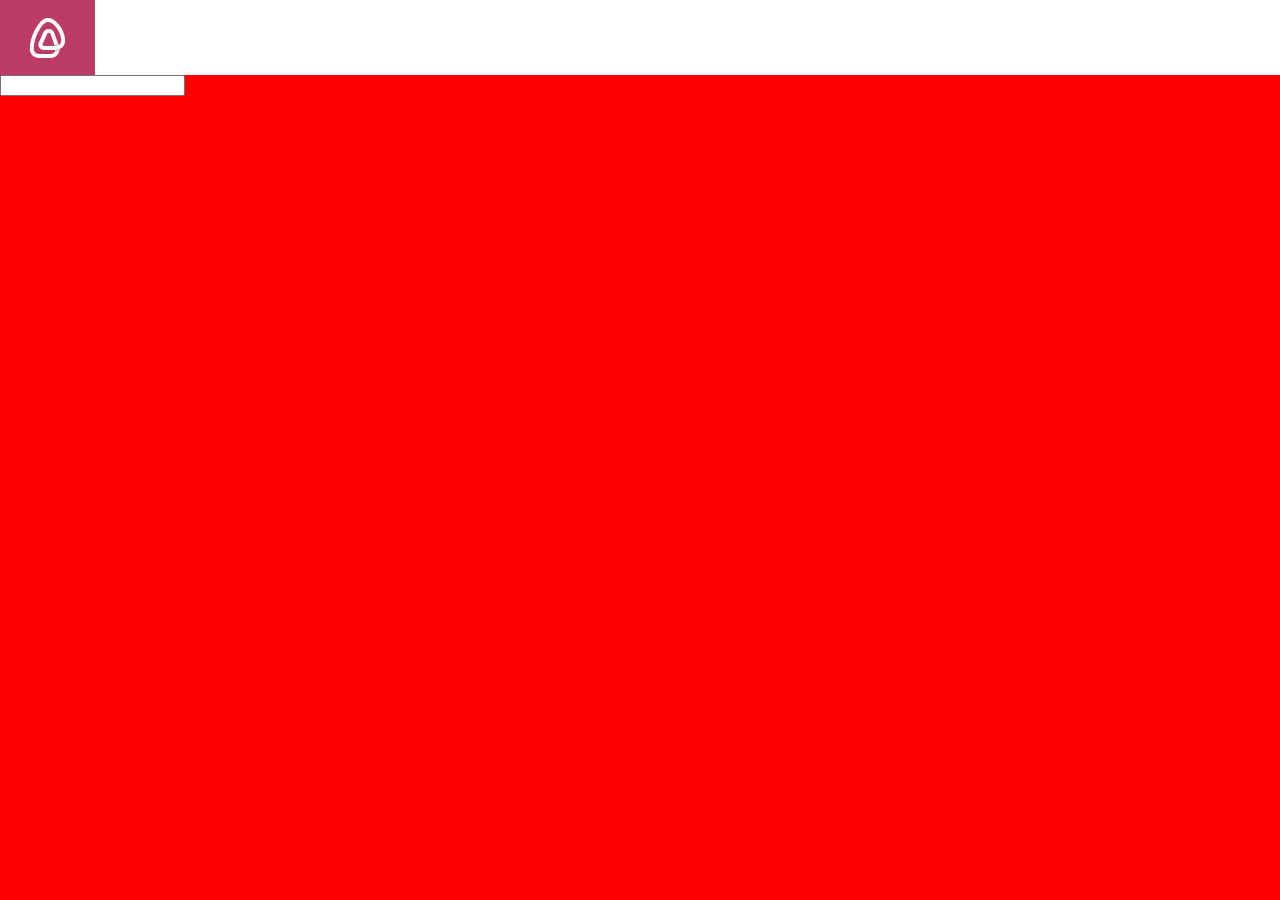
==== index.html @ 3402a0f4 "M" ====
<!DOCTYPE html>

<html class='no-js' lang='en'>
  <!--<![endif]-->
  <head>
    <meta charset='utf-8' />
    <meta content='IE=edge,chrome=1' http-equiv='X-UA-Compatible' />
    <link rel="shortcut icon" href="./img/m.bmp">
    <title>TP3</title>
    <meta content='' name='description' />
    <meta content='' name='author' />
    <meta content='width=device-width, initial-scale=1.0' name='viewport' />
    <link href='stylesheets/style.css' rel='stylesheet' />

  </head>
  <body>

    <div class="contenedorGeneral">
      <nav>
        <div class="logo">
            <?xml version="1.0" encoding="UTF-8" standalone="no"?>
            <!-- Generator: Adobe Illustrator 19.1.0, SVG Export Plug-In . SVG Version: 6.00 Build 0)  -->
            <svg
               xmlns:dc="http://purl.org/dc/elements/1.1/"
               xmlns:cc="http://creativecommons.org/ns#"
               xmlns:rdf="http://www.w3.org/1999/02/22-rdf-syntax-ns#"
               xmlns:svg="http://www.w3.org/2000/svg"
               xmlns="http://www.w3.org/2000/svg"
               xmlns:sodipodi="http://sodipodi.sourceforge.net/DTD/sodipodi-0.dtd"
               xmlns:inkscape="http://www.inkscape.org/namespaces/inkscape"
               version="1.1"
               id="Capa_1"
               x="0px"
               y="0px"
               viewBox="0 0 50.300737 57.010715"
               xml:space="preserve"
               inkscape:version="0.91 r13725"
               sodipodi:docname="iso_blanco_transparent.svg"
               inkscape:export-filename="/Users/ezgonzalez/Downloads/loco_blanco_calado.png"
               inkscape:export-xdpi="1154.59"
               inkscape:export-ydpi="1154.59"
               width="50.300735"
               height="57.010715"><metadata
                 id="metadata29"><rdf:RDF><cc:Work
                     rdf:about=""><dc:format>image/svg+xml</dc:format><dc:type
                       rdf:resource="http://purl.org/dc/dcmitype/StillImage" /><dc:title></dc:title></cc:Work></rdf:RDF></metadata><defs
                 id="defs27" /><sodipodi:namedview
                 pagecolor="#000000"
                 bordercolor="#666666"
                 borderopacity="1"
                 objecttolerance="10"
                 gridtolerance="10"
                 guidetolerance="10"
                 inkscape:pageopacity="0"
                 inkscape:pageshadow="2"
                 inkscape:window-width="1621"
                 inkscape:window-height="894"
                 id="namedview25"
                 showgrid="false"
                 showguides="false"
                 inkscape:zoom="4.24"
                 inkscape:cx="85.404015"
                 inkscape:cy="27.05"
                 inkscape:window-x="0"
                 inkscape:window-y="0"
                 inkscape:window-maximized="0"
                 inkscape:current-layer="Capa_1"
                 fit-margin-top="0"
                 fit-margin-left="0"
                 fit-margin-right="0"
                 fit-margin-bottom="0" /><style
                 type="text/css"
                 id="style3">
              .st0{fill:#BE3969;}
              .st1{fill:#BF3969;}
              .st2{fill:#9B214A;}
            </style><g
                 id="g13"
                 transform="translate(-3.6992633,-8.2892857)"><g
                   id="g15"><path
                     class="st1"
                     d="m 33,65.3 c -0.1,0 -0.1,0 -0.2,0 l -16.3,0 C 9.7,65.2 4.1,59.9 3.7,53.2 l 0,-0.2 0,-1.6 C 3.6,36 13.7,16.5 22,10.7 26.3,7.7 31.4,7.5 36.5,10.1 46.5,15.4 54,30.2 54,40 c 0,6.2 -2.9,10.6 -7.9,12.6 0,2.5 -0.8,4.9 -2.2,7.1 -2.4,3.5 -6.5,5.6 -10.9,5.6 z m -0.2,-5.6 c 2.6,0 5,-1.2 6.4,-3.2 0.6,-0.8 1,-1.8 1.1,-2.7 -0.3,0 -0.6,0 -1,0 l -15,0 c -1.5,0 -2.5,-0.3 -2.7,-0.3 -2.1,-0.6 -3.9,-1.9 -4.9,-3.8 -0.9,-1.7 -1.1,-3.7 -0.5,-5.6 0.1,-0.3 0.2,-0.6 0.3,-0.8 L 23,28.7 c 1.3,-3 4.2,-4.9 7.5,-4.9 3.3,0 6.3,1.7 7.7,4.7 l 0.1,0.3 6.6,18.2 c 3.5,-1.9 3.5,-5.5 3.5,-7 0,-8.7 -7.2,-21 -14.5,-24.8 -3.2,-1.7 -6,-1.6 -8.6,0.2 -6.3,4.4 -16,21.8 -16,36.1 l 0,1.5 c 0.3,3.7 3.5,6.7 7.2,6.7 l 16.3,0 z M 23.2,48 c 0,0 0.5,0.1 1.2,0.1 l 14.9,0 L 33,30.8 c -0.7,-1.3 -2,-1.4 -2.4,-1.3 -0.4,0 -1.8,0.1 -2.4,1.5 l -6.4,14.6 c 0,0.1 -0.1,0.2 -0.1,0.3 -0.1,0.4 -0.1,0.8 0.1,1.2 0.3,0.4 0.8,0.7 1.4,0.9 l 0,0 z"
                     id="path17"
                     style="fill:#ffffff;fill-opacity:1"
                     inkscape:connector-curvature="0" /></g></g><g
                 id="g19"
                 transform="translate(-3.6992633,-8.2892857)"><path
                   class="st2"
                   d="m 39.7,55.8 c 2.3,0 4.4,-0.4 6.2,-1 0.1,-0.7 0.2,-1.5 0.2,-2.2 -1.7,0.7 -3.6,1 -5.8,1.1 0,0.7 -0.2,1.4 -0.6,2.1 z"
                   id="path21"
                   style="fill:#c8c8c8;fill-opacity:1"
                   inkscape:connector-curvature="0" /><path
                   class="st2"
                   d="m 44.9,47 -0.7,-1.9 c -1.1,0.6 -2.6,1 -4.9,1 l -0.8,0 0.7,2 0,0 c 2.6,0 4.4,-0.4 5.7,-1.1 z"
                   id="path23"
                   style="fill:#c8c8c8;fill-opacity:1"
                   inkscape:connector-curvature="0" /></g></svg>
        </div>
        <div class="header">
          <input/>
        </div>
      </nav>
      <div class="botoneraLateral"></div>
      <div class="contenedor">
        <div class="contenedor peliculas"></div>
      </div>

    </div>



    <!--Javascript-->
    <script src="./javascript/tpTres.js" type="text/javascript"></script>   
  </body>
</html>
---- stylesheets/style.css ----
/* line 9, ../sass/style.scss */
body {
  background-color: #f8f8f8;
  margin: 0;
}
/* line 13, ../sass/style.scss */
body .contenedorGeneral {
  background-color: red;
  width: 100%;
  height: 100vh;
}
/* line 18, ../sass/style.scss */
body nav {
  width: 100%;
  height: 75px;
  background-color: white;
}
/* line 23, ../sass/style.scss */
body nav .logo {
  width: 95px;
  height: 75px;
  background-color: #bc3b69;
  display: flex;
  flex-direction: row;
  justify-content: center;
  align-items: center;
}
/* line 29, ../sass/style.scss */
body nav .logo svg {
  width: 45px;
  height: 40px;
}
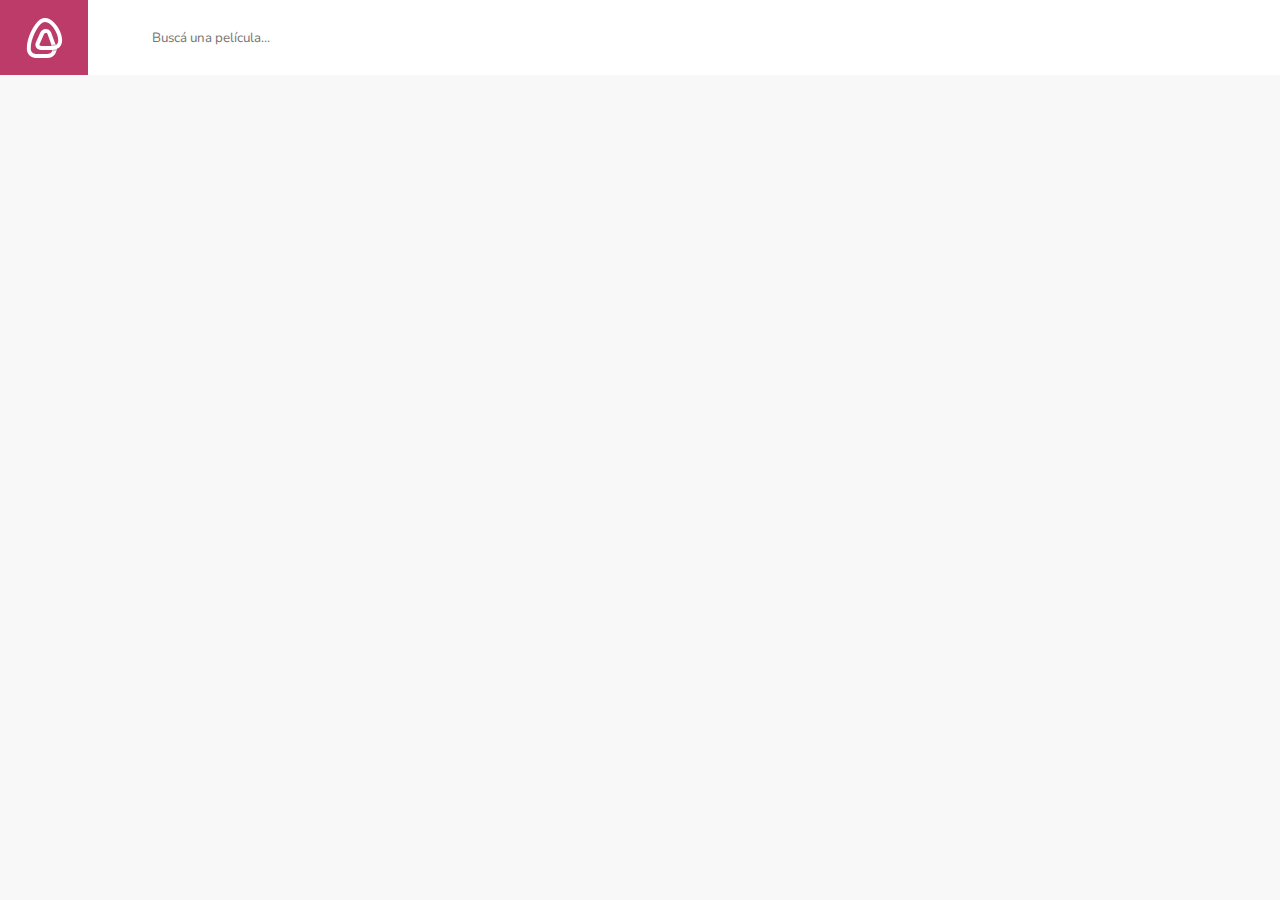
==== commit 5f1fdc43: "M" ====
--- a/index.html
+++ b/index.html
@@ -7,10 +7,13 @@
     <meta content='IE=edge,chrome=1' http-equiv='X-UA-Compatible' />
     <link rel="shortcut icon" href="./img/m.bmp">
     <title>TP3</title>
-    <meta content='' name='description' />
-    <meta content='' name='author' />
+
     <meta content='width=device-width, initial-scale=1.0' name='viewport' />
     <link href='stylesheets/style.css' rel='stylesheet' />
+
+    <link rel="stylesheet" href="https://use.fontawesome.com/releases/v5.8.1/css/all.css" integrity="sha384-50oBUHEmvpQ+1lW4y57PTFmhCaXp0ML5d60M1M7uH2+nqUivzIebhndOJK28anvf" crossorigin="anonymous">
+    <link href="https://fonts.googleapis.com/css?family=Nunito" rel="stylesheet">
+
 
   </head>
   <body>
@@ -97,7 +100,8 @@
                    inkscape:connector-curvature="0" /></g></svg>
         </div>
         <div class="header">
-          <input/>
+          <i class="fas fa-search"></i>
+          <input type="text" placeholder="Buscá una película..."/>
         </div>
       </nav>
       <div class="botoneraLateral"></div>
--- a/stylesheets/style.css
+++ b/stylesheets/style.css
@@ -1,32 +1,68 @@
-/* line 9, ../sass/style.scss */
+/* line 13, ../sass/style.scss */
 body {
   background-color: #f8f8f8;
   margin: 0;
+  font-family: 'Nunito', sans-serif;
 }
-/* line 13, ../sass/style.scss */
+/* line 18, ../sass/style.scss */
 body .contenedorGeneral {
-  background-color: red;
   width: 100%;
   height: 100vh;
 }
-/* line 18, ../sass/style.scss */
+/* line 22, ../sass/style.scss */
 body nav {
   width: 100%;
   height: 75px;
   background-color: white;
+  display: flex;
+  flex-direction: row;
+  justify-content: flex-start;
+  align-items: center;
 }
-/* line 23, ../sass/style.scss */
+/* line 28, ../sass/style.scss */
 body nav .logo {
   width: 95px;
-  height: 75px;
+  height: 100%;
   background-color: #bc3b69;
   display: flex;
   flex-direction: row;
   justify-content: center;
   align-items: center;
 }
-/* line 29, ../sass/style.scss */
+/* line 34, ../sass/style.scss */
 body nav .logo svg {
   width: 45px;
   height: 40px;
 }
+/* line 38, ../sass/style.scss */
+body nav .logo svg:hover {
+  height: 41px;
+  height: auto;
+  cursor: pointer;
+}
+/* line 47, ../sass/style.scss */
+body nav .header {
+  width: 100%;
+  height: 100%;
+  box-sizing: border-box;
+  padding: 0 3% 0 3%;
+  color: #838D91;
+  display: flex;
+  flex-direction: row;
+  justify-content: flex-start;
+  align-items: center;
+}
+/* line 55, ../sass/style.scss */
+body nav .header .fas {
+  width: 18px;
+  margin-right: 5px;
+}
+/* line 60, ../sass/style.scss */
+body nav .header input {
+  width: 80%;
+  height: 30px;
+  border: none;
+  box-sizing: border-box;
+  padding-left: 3px;
+  font-family: 'Nunito', sans-serif;
+}
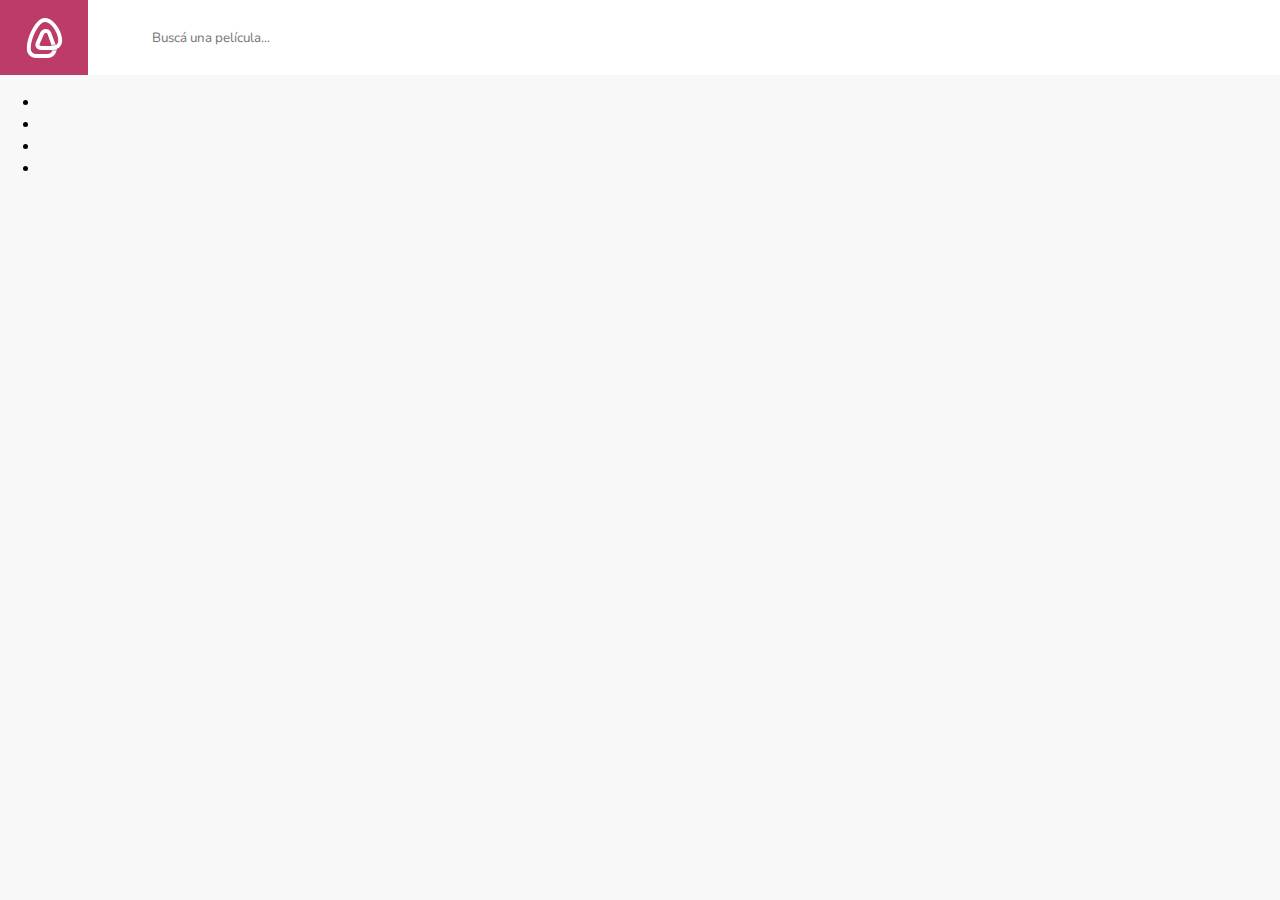
==== commit 0d4ebb1f: "M" ====
--- a/index.html
+++ b/index.html
@@ -14,8 +14,8 @@
     <link rel="stylesheet" href="https://use.fontawesome.com/releases/v5.8.1/css/all.css" integrity="sha384-50oBUHEmvpQ+1lW4y57PTFmhCaXp0ML5d60M1M7uH2+nqUivzIebhndOJK28anvf" crossorigin="anonymous">
     <link href="https://fonts.googleapis.com/css?family=Nunito" rel="stylesheet">
 
+  </head>
 
-  </head>
   <body>
 
     <div class="contenedorGeneral">
@@ -104,7 +104,13 @@
           <input type="text" placeholder="Buscá una película..."/>
         </div>
       </nav>
-      <div class="botoneraLateral"></div>
+      <ul class="botoneraLateral">
+        <li></li>
+        <li></li>
+        <li></li>
+        <li></li>
+
+      </ul>
       <div class="contenedor">
         <div class="contenedor peliculas"></div>
       </div>
--- a/stylesheets/style.css
+++ b/stylesheets/style.css
@@ -3,13 +3,14 @@
   background-color: #f8f8f8;
   margin: 0;
   font-family: 'Nunito', sans-serif;
+  list-style: none;
 }
-/* line 18, ../sass/style.scss */
+/* line 19, ../sass/style.scss */
 body .contenedorGeneral {
   width: 100%;
   height: 100vh;
 }
-/* line 22, ../sass/style.scss */
+/* line 23, ../sass/style.scss */
 body nav {
   width: 100%;
   height: 75px;
@@ -19,7 +20,7 @@
   justify-content: flex-start;
   align-items: center;
 }
-/* line 28, ../sass/style.scss */
+/* line 29, ../sass/style.scss */
 body nav .logo {
   width: 95px;
   height: 100%;
@@ -29,12 +30,12 @@
   justify-content: center;
   align-items: center;
 }
-/* line 34, ../sass/style.scss */
+/* line 35, ../sass/style.scss */
 body nav .logo svg {
   width: 45px;
   height: 40px;
 }
-/* line 38, ../sass/style.scss */
+/* line 39, ../sass/style.scss */
 body nav .logo svg:hover {
   height: 41px;
   height: auto;
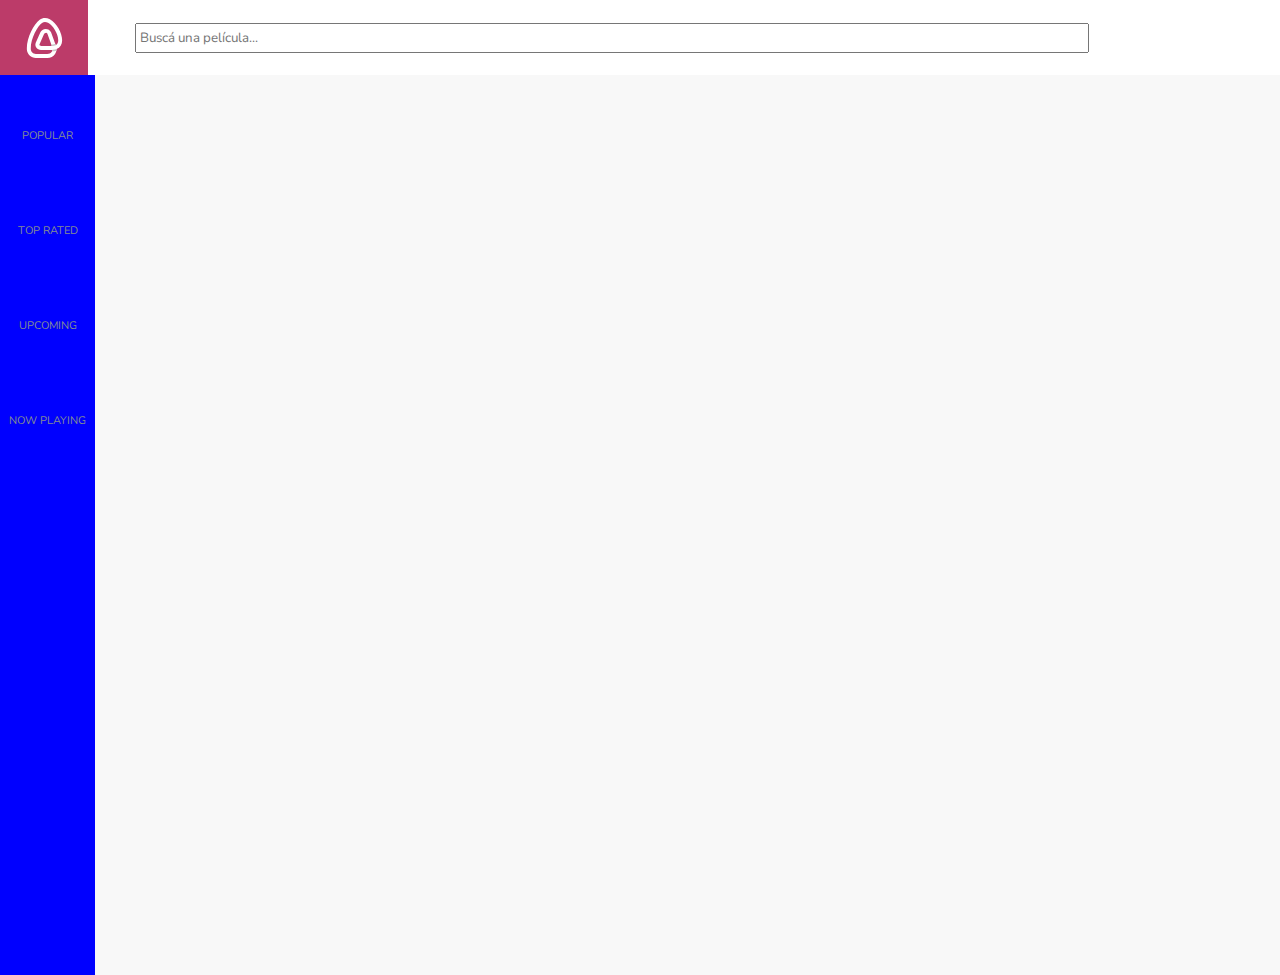
==== commit 0cd96cc2: "m" ====
--- a/index.html
+++ b/index.html
@@ -104,11 +104,23 @@
           <input type="text" placeholder="Buscá una película..."/>
         </div>
       </nav>
-      <ul class="botoneraLateral">
-        <li></li>
-        <li></li>
-        <li></li>
-        <li></li>
+      <ul>
+        <li>
+          <i class="far fa-star"></i>
+          <p>popular</p>
+        </li>
+        <li>
+          <i class="fas fa-arrow-up"></i>
+          <P>top rated</P>
+        </li>
+        <li>
+          <i class="far fa-calendar-alt"></i>
+          <P>upcoming</P>
+        </li>
+        <li>
+          <i class="far fa-play-circle"></i>
+          <P>now playing</P>
+        </li>
 
       </ul>
       <div class="contenedor">
--- a/stylesheets/style.css
+++ b/stylesheets/style.css
@@ -3,14 +3,13 @@
   background-color: #f8f8f8;
   margin: 0;
   font-family: 'Nunito', sans-serif;
-  list-style: none;
 }
-/* line 19, ../sass/style.scss */
+/* line 18, ../sass/style.scss */
 body .contenedorGeneral {
   width: 100%;
   height: 100vh;
 }
-/* line 23, ../sass/style.scss */
+/* line 22, ../sass/style.scss */
 body nav {
   width: 100%;
   height: 75px;
@@ -20,7 +19,7 @@
   justify-content: flex-start;
   align-items: center;
 }
-/* line 29, ../sass/style.scss */
+/* line 28, ../sass/style.scss */
 body nav .logo {
   width: 95px;
   height: 100%;
@@ -29,41 +28,74 @@
   flex-direction: row;
   justify-content: center;
   align-items: center;
+  box-sizing: border-box;
 }
-/* line 35, ../sass/style.scss */
+/* line 36, ../sass/style.scss */
 body nav .logo svg {
   width: 45px;
   height: 40px;
 }
-/* line 39, ../sass/style.scss */
+/* line 40, ../sass/style.scss */
 body nav .logo svg:hover {
   height: 41px;
   height: auto;
   cursor: pointer;
 }
-/* line 47, ../sass/style.scss */
+/* line 48, ../sass/style.scss */
 body nav .header {
   width: 100%;
   height: 100%;
   box-sizing: border-box;
-  padding: 0 3% 0 3%;
   color: #838D91;
   display: flex;
   flex-direction: row;
   justify-content: flex-start;
   align-items: center;
 }
-/* line 55, ../sass/style.scss */
+/* line 56, ../sass/style.scss */
 body nav .header .fas {
   width: 18px;
-  margin-right: 5px;
+  margin: 0 5px 0 2%;
 }
-/* line 60, ../sass/style.scss */
+/* line 61, ../sass/style.scss */
 body nav .header input {
   width: 80%;
   height: 30px;
-  border: none;
   box-sizing: border-box;
   padding-left: 3px;
   font-family: 'Nunito', sans-serif;
 }
+/* line 72, ../sass/style.scss */
+body ul {
+  width: 95px;
+  height: 100vh;
+  background-color: blue;
+  margin: 0;
+  padding: 0;
+  list-style: none;
+}
+/* line 81, ../sass/style.scss */
+body ul li {
+  width: 100%;
+  height: 95px;
+  display: flex;
+  flex-direction: column;
+  justify-content: center;
+  align-items: center;
+  box-sizing: border-box;
+}
+/* line 87, ../sass/style.scss */
+body ul li .fas, body ul li .far {
+  width: 20px;
+  height: 20px;
+  color: #838D91;
+  margin-bottom: 5px;
+}
+/* line 94, ../sass/style.scss */
+body ul li p {
+  margin: 0;
+  text-transform: uppercase;
+  color: #838D91;
+  text-align: center;
+  font-size: 11px;
+}
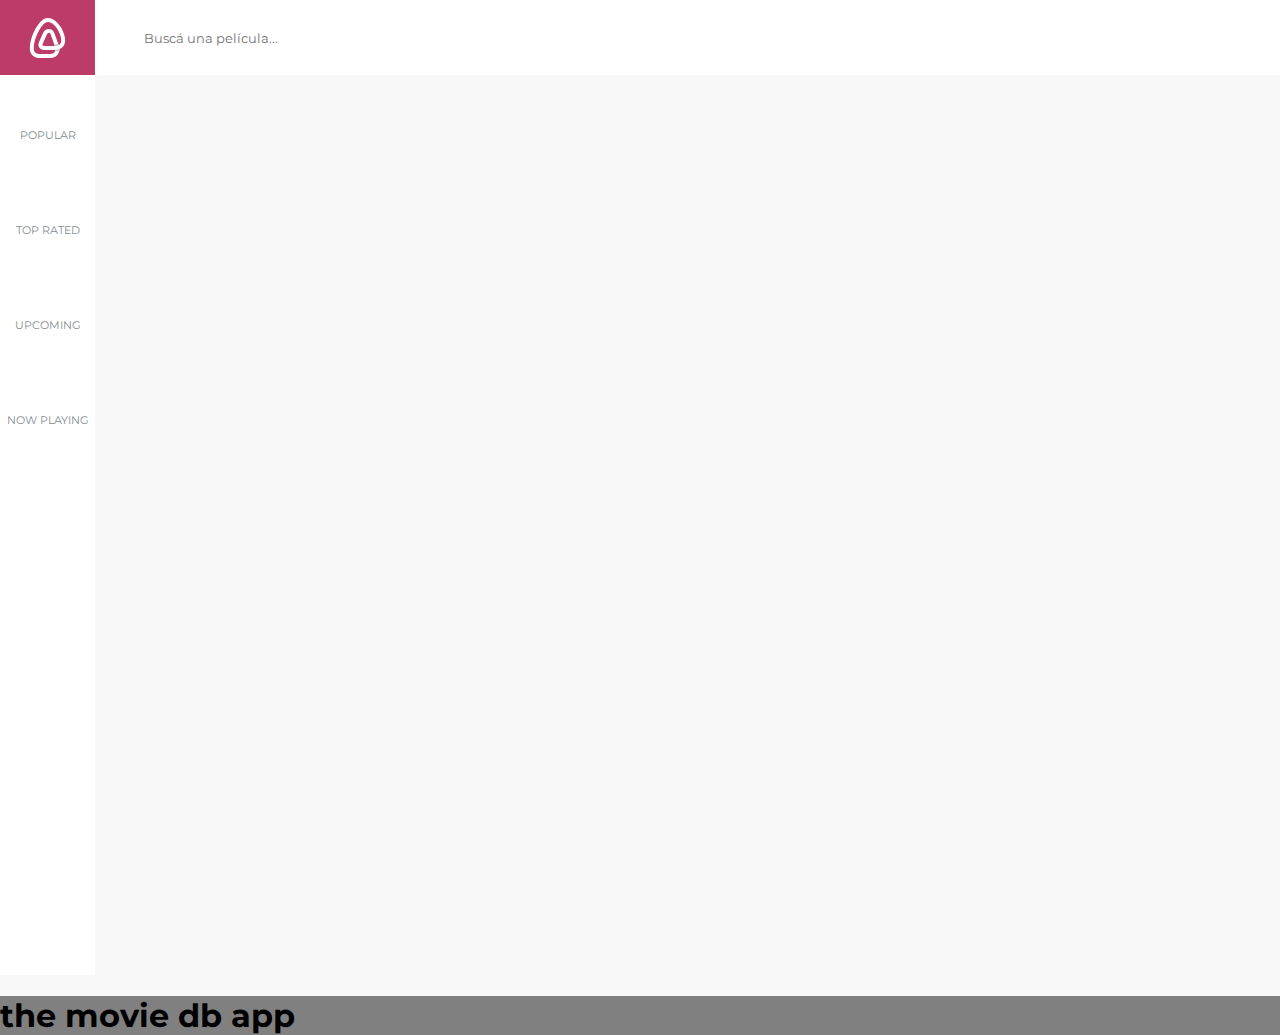
==== commit e4499f15: "M" ====
--- a/index.html
+++ b/index.html
@@ -12,8 +12,7 @@
     <link href='stylesheets/style.css' rel='stylesheet' />
 
     <link rel="stylesheet" href="https://use.fontawesome.com/releases/v5.8.1/css/all.css" integrity="sha384-50oBUHEmvpQ+1lW4y57PTFmhCaXp0ML5d60M1M7uH2+nqUivzIebhndOJK28anvf" crossorigin="anonymous">
-    <link href="https://fonts.googleapis.com/css?family=Nunito" rel="stylesheet">
-
+    <link href="https://fonts.googleapis.com/css?family=Montserrat" rel="stylesheet">
   </head>
 
   <body>
@@ -124,6 +123,9 @@
 
       </ul>
       <div class="contenedor">
+        <div class="presentacion">
+          <h1>the movie db app</h1>
+        </div>
         <div class="contenedor peliculas"></div>
       </div>
 
--- a/stylesheets/style.css
+++ b/stylesheets/style.css
@@ -1,15 +1,15 @@
-/* line 13, ../sass/style.scss */
+/* line 14, ../sass/style.scss */
 body {
   background-color: #f8f8f8;
   margin: 0;
-  font-family: 'Nunito', sans-serif;
+  font-family: "Montserrat", sans-serif;
 }
-/* line 18, ../sass/style.scss */
+/* line 19, ../sass/style.scss */
 body .contenedorGeneral {
   width: 100%;
   height: 100vh;
 }
-/* line 22, ../sass/style.scss */
+/* line 23, ../sass/style.scss */
 body nav {
   width: 100%;
   height: 75px;
@@ -19,7 +19,7 @@
   justify-content: flex-start;
   align-items: center;
 }
-/* line 28, ../sass/style.scss */
+/* line 29, ../sass/style.scss */
 body nav .logo {
   width: 95px;
   height: 100%;
@@ -28,7 +28,6 @@
   flex-direction: row;
   justify-content: center;
   align-items: center;
-  box-sizing: border-box;
 }
 /* line 36, ../sass/style.scss */
 body nav .logo svg {
@@ -43,7 +42,7 @@
 }
 /* line 48, ../sass/style.scss */
 body nav .header {
-  width: 100%;
+  width: 90%;
   height: 100%;
   box-sizing: border-box;
   color: #838D91;
@@ -61,20 +60,21 @@
 body nav .header input {
   width: 80%;
   height: 30px;
+  border: none;
   box-sizing: border-box;
   padding-left: 3px;
-  font-family: 'Nunito', sans-serif;
+  font-family: "Montserrat", sans-serif;
 }
 /* line 72, ../sass/style.scss */
 body ul {
   width: 95px;
   height: 100vh;
-  background-color: blue;
+  background-color: white;
   margin: 0;
   padding: 0;
   list-style: none;
 }
-/* line 81, ../sass/style.scss */
+/* line 80, ../sass/style.scss */
 body ul li {
   width: 100%;
   height: 95px;
@@ -84,14 +84,14 @@
   align-items: center;
   box-sizing: border-box;
 }
-/* line 87, ../sass/style.scss */
+/* line 86, ../sass/style.scss */
 body ul li .fas, body ul li .far {
   width: 20px;
   height: 20px;
   color: #838D91;
   margin-bottom: 5px;
 }
-/* line 94, ../sass/style.scss */
+/* line 93, ../sass/style.scss */
 body ul li p {
   margin: 0;
   text-transform: uppercase;
@@ -99,3 +99,10 @@
   text-align: center;
   font-size: 11px;
 }
+/* line 105, ../sass/style.scss */
+body .presentacion {
+  width: 100%;
+  height: 50%;
+  box-sizing: border-box;
+  background-color: grey;
+}
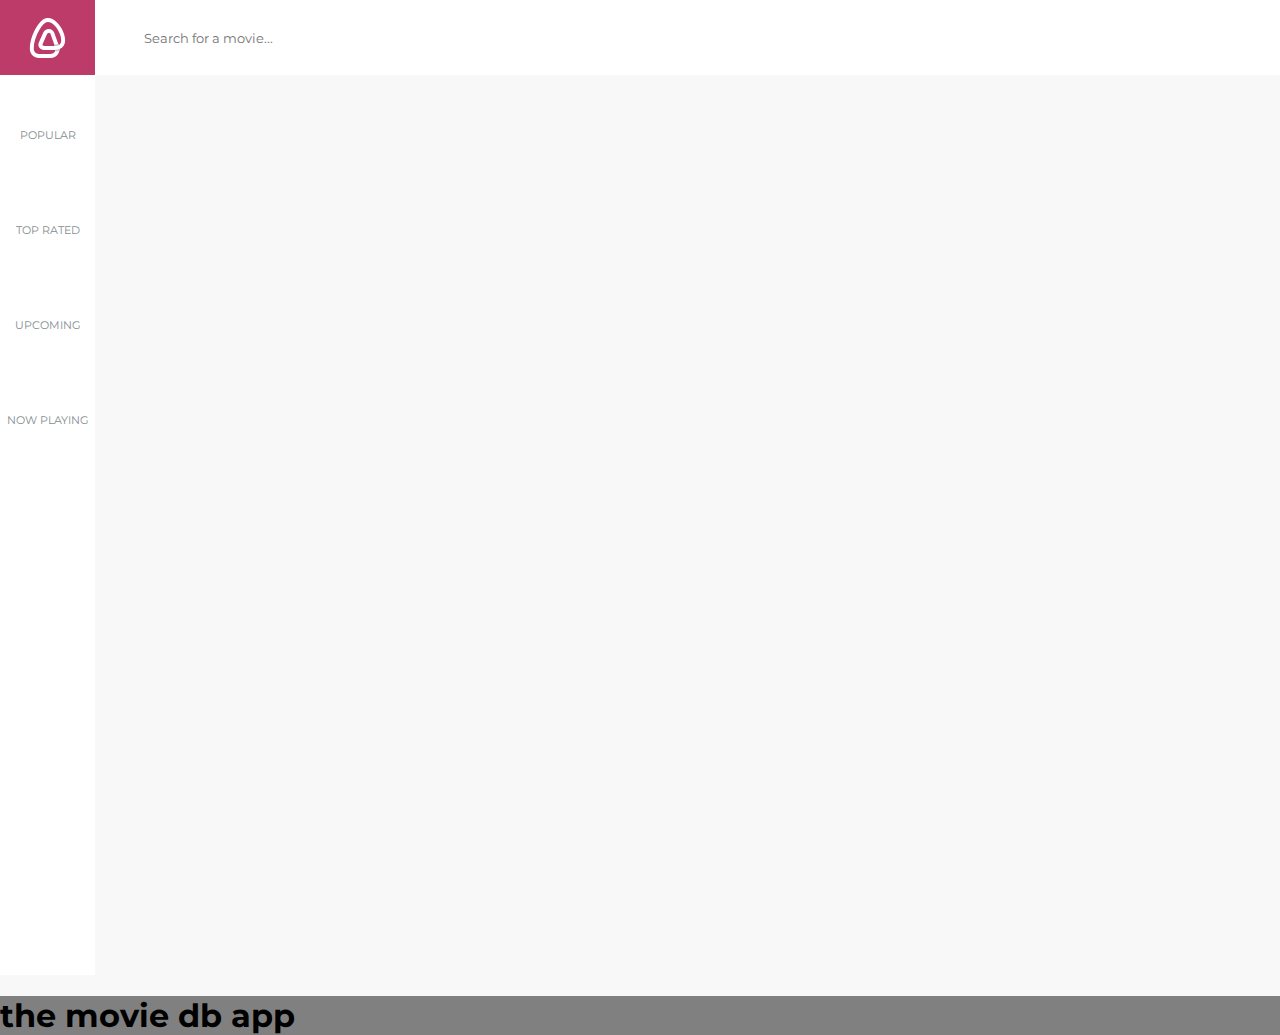
==== commit e8684152: "M" ====
--- a/index.html
+++ b/index.html
@@ -21,7 +21,6 @@
       <nav>
         <div class="logo">
             <?xml version="1.0" encoding="UTF-8" standalone="no"?>
-            <!-- Generator: Adobe Illustrator 19.1.0, SVG Export Plug-In . SVG Version: 6.00 Build 0)  -->
             <svg
                xmlns:dc="http://purl.org/dc/elements/1.1/"
                xmlns:cc="http://creativecommons.org/ns#"
@@ -100,34 +99,37 @@
         </div>
         <div class="header">
           <i class="fas fa-search"></i>
-          <input type="text" placeholder="Buscá una película..."/>
+          <input type="text" placeholder="Search for a movie..."/>
         </div>
       </nav>
-      <ul>
-        <li>
-          <i class="far fa-star"></i>
-          <p>popular</p>
-        </li>
-        <li>
-          <i class="fas fa-arrow-up"></i>
-          <P>top rated</P>
-        </li>
-        <li>
-          <i class="far fa-calendar-alt"></i>
-          <P>upcoming</P>
-        </li>
-        <li>
-          <i class="far fa-play-circle"></i>
-          <P>now playing</P>
-        </li>
 
-      </ul>
-      <div class="contenedor">
-        <div class="presentacion">
-          <h1>the movie db app</h1>
+      <div class="contenedorSecundario">
+        <ul>
+          <li>
+            <i class="far fa-star"></i>
+            <p>popular</p>
+          </li>
+          <li>
+            <i class="fas fa-arrow-up"></i>
+            <P>top rated</P>
+          </li>
+          <li>
+            <i class="far fa-calendar-alt"></i>
+            <P>upcoming</P>
+          </li>
+          <li>
+            <i class="far fa-play-circle"></i>
+            <P>now playing</P>
+          </li>
+
+        </ul>
+        <div class="contenedor">
+          <div class="presentacion">
+            <h1>the movie db app</h1>
+          </div>
+          <div class="contenedor peliculas"></div>
         </div>
-        <div class="contenedor peliculas"></div>
-      </div>
+        </div>
 
     </div>
 
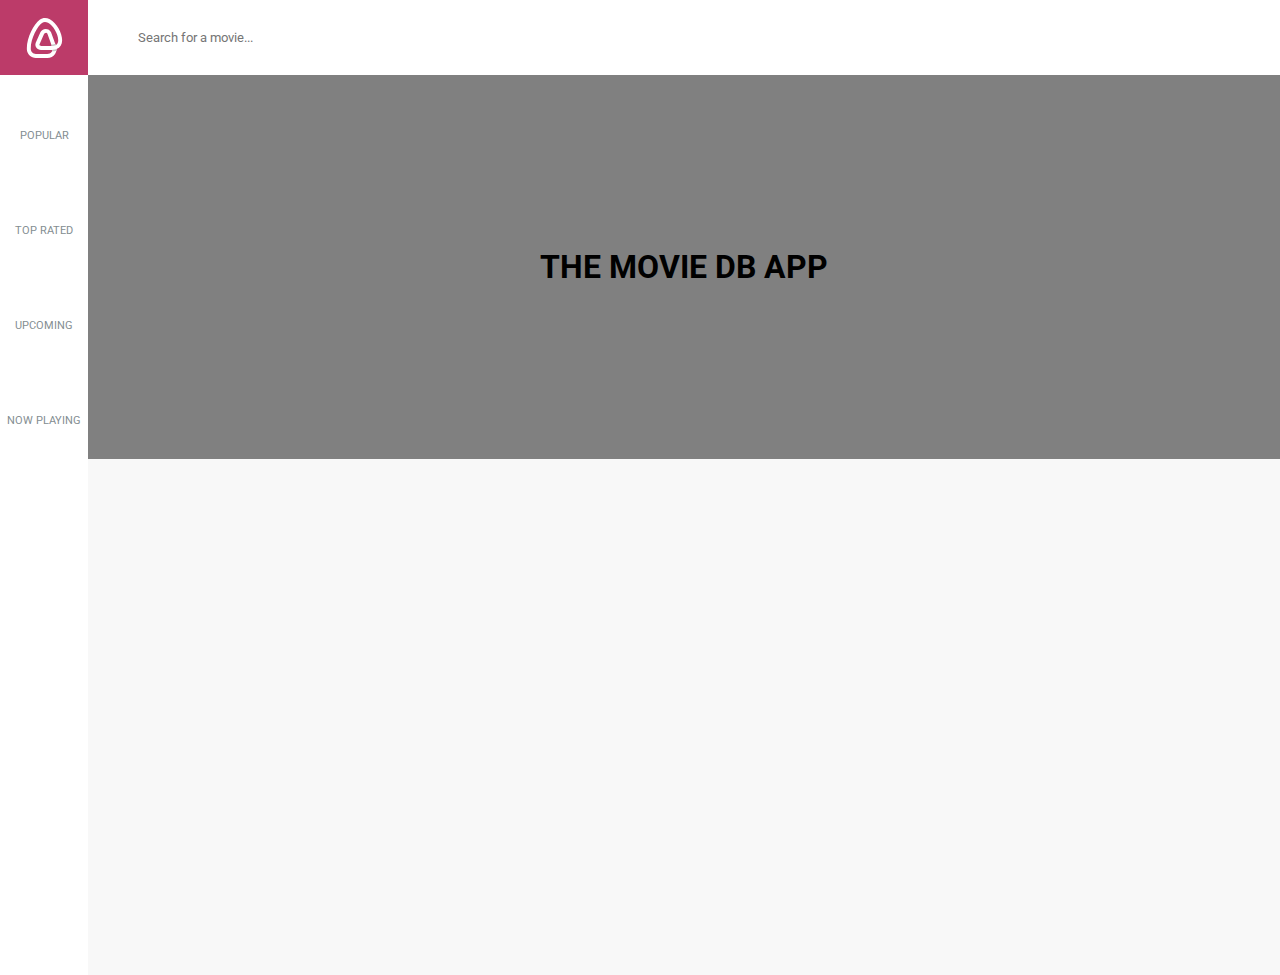
==== commit 194cbfd1: "M" ====
--- a/index.html
+++ b/index.html
@@ -12,7 +12,8 @@
     <link href='stylesheets/style.css' rel='stylesheet' />
 
     <link rel="stylesheet" href="https://use.fontawesome.com/releases/v5.8.1/css/all.css" integrity="sha384-50oBUHEmvpQ+1lW4y57PTFmhCaXp0ML5d60M1M7uH2+nqUivzIebhndOJK28anvf" crossorigin="anonymous">
-    <link href="https://fonts.googleapis.com/css?family=Montserrat" rel="stylesheet">
+    <link href="https://fonts.googleapis.com/css?family=Roboto:300,400,500&amp;subset=cyrillic" rel="stylesheet">
+    <link href="https://fonts.googleapis.com/css?family=Roboto:700" rel="stylesheet">
   </head>
 
   <body>
@@ -123,6 +124,7 @@
           </li>
 
         </ul>
+      
         <div class="contenedor">
           <div class="presentacion">
             <h1>the movie db app</h1>
--- a/stylesheets/style.css
+++ b/stylesheets/style.css
@@ -2,15 +2,14 @@
 body {
   background-color: #f8f8f8;
   margin: 0;
-  font-family: "Montserrat", sans-serif;
+  font-family: "Roboto", sans-serif;
 }
 /* line 19, ../sass/style.scss */
 body .contenedorGeneral {
   width: 100%;
-  height: 100vh;
 }
-/* line 23, ../sass/style.scss */
-body nav {
+/* line 22, ../sass/style.scss */
+body .contenedorGeneral nav {
   width: 100%;
   height: 75px;
   background-color: white;
@@ -19,8 +18,8 @@
   justify-content: flex-start;
   align-items: center;
 }
-/* line 29, ../sass/style.scss */
-body nav .logo {
+/* line 28, ../sass/style.scss */
+body .contenedorGeneral nav .logo {
   width: 95px;
   height: 100%;
   background-color: #bc3b69;
@@ -28,21 +27,16 @@
   flex-direction: row;
   justify-content: center;
   align-items: center;
+  box-sizing: border-box;
 }
-/* line 36, ../sass/style.scss */
-body nav .logo svg {
+/* line 35, ../sass/style.scss */
+body .contenedorGeneral nav .logo svg {
   width: 45px;
   height: 40px;
 }
-/* line 40, ../sass/style.scss */
-body nav .logo svg:hover {
-  height: 41px;
-  height: auto;
-  cursor: pointer;
-}
-/* line 48, ../sass/style.scss */
-body nav .header {
-  width: 90%;
+/* line 41, ../sass/style.scss */
+body .contenedorGeneral nav .header {
+  width: 100%;
   height: 100%;
   box-sizing: border-box;
   color: #838D91;
@@ -51,22 +45,29 @@
   justify-content: flex-start;
   align-items: center;
 }
-/* line 56, ../sass/style.scss */
-body nav .header .fas {
+/* line 48, ../sass/style.scss */
+body .contenedorGeneral nav .header .fas {
   width: 18px;
   margin: 0 5px 0 2%;
 }
-/* line 61, ../sass/style.scss */
-body nav .header input {
+/* line 53, ../sass/style.scss */
+body .contenedorGeneral nav .header input {
   width: 80%;
   height: 30px;
   border: none;
   box-sizing: border-box;
   padding-left: 3px;
-  font-family: "Montserrat", sans-serif;
+  font-family: "Roboto", sans-serif;
 }
-/* line 72, ../sass/style.scss */
-body ul {
+/* line 64, ../sass/style.scss */
+body .contenedorGeneral .contenedorSecundario {
+  display: flex;
+  flex-direction: row;
+  justify-content: flex-start;
+  align-items: flex-start;
+}
+/* line 67, ../sass/style.scss */
+body .contenedorGeneral .contenedorSecundario ul {
   width: 95px;
   height: 100vh;
   background-color: white;
@@ -74,8 +75,8 @@
   padding: 0;
   list-style: none;
 }
-/* line 80, ../sass/style.scss */
-body ul li {
+/* line 76, ../sass/style.scss */
+body .contenedorGeneral .contenedorSecundario ul li {
   width: 100%;
   height: 95px;
   display: flex;
@@ -84,25 +85,43 @@
   align-items: center;
   box-sizing: border-box;
 }
-/* line 86, ../sass/style.scss */
-body ul li .fas, body ul li .far {
+/* line 82, ../sass/style.scss */
+body .contenedorGeneral .contenedorSecundario ul li .fas, body .contenedorGeneral .contenedorSecundario ul li .far {
   width: 20px;
   height: 20px;
   color: #838D91;
   margin-bottom: 5px;
 }
-/* line 93, ../sass/style.scss */
-body ul li p {
+/* line 89, ../sass/style.scss */
+body .contenedorGeneral .contenedorSecundario ul li p {
   margin: 0;
   text-transform: uppercase;
   color: #838D91;
   text-align: center;
   font-size: 11px;
 }
-/* line 105, ../sass/style.scss */
-body .presentacion {
+/* line 100, ../sass/style.scss */
+body .contenedorGeneral .contenedorSecundario .contenedor {
   width: 100%;
-  height: 50%;
+  height: auto;
+}
+/* line 104, ../sass/style.scss */
+body .contenedorGeneral .contenedorSecundario .contenedor .presentacion {
+  width: 100%;
+  height: 384px;
   box-sizing: border-box;
+  background-image: url(./img/batman.jpg);
+  background-repeat: no-repeat;
   background-color: grey;
+  display: flex;
+  flex-direction: row;
+  justify-content: center;
+  align-items: center;
 }
+/* line 114, ../sass/style.scss */
+body .contenedorGeneral .contenedorSecundario .contenedor .presentacion h1 {
+  margin: 0;
+  font-family: "Roboto", sans-serif;
+  font-weight: bold;
+  text-transform: uppercase;
+}
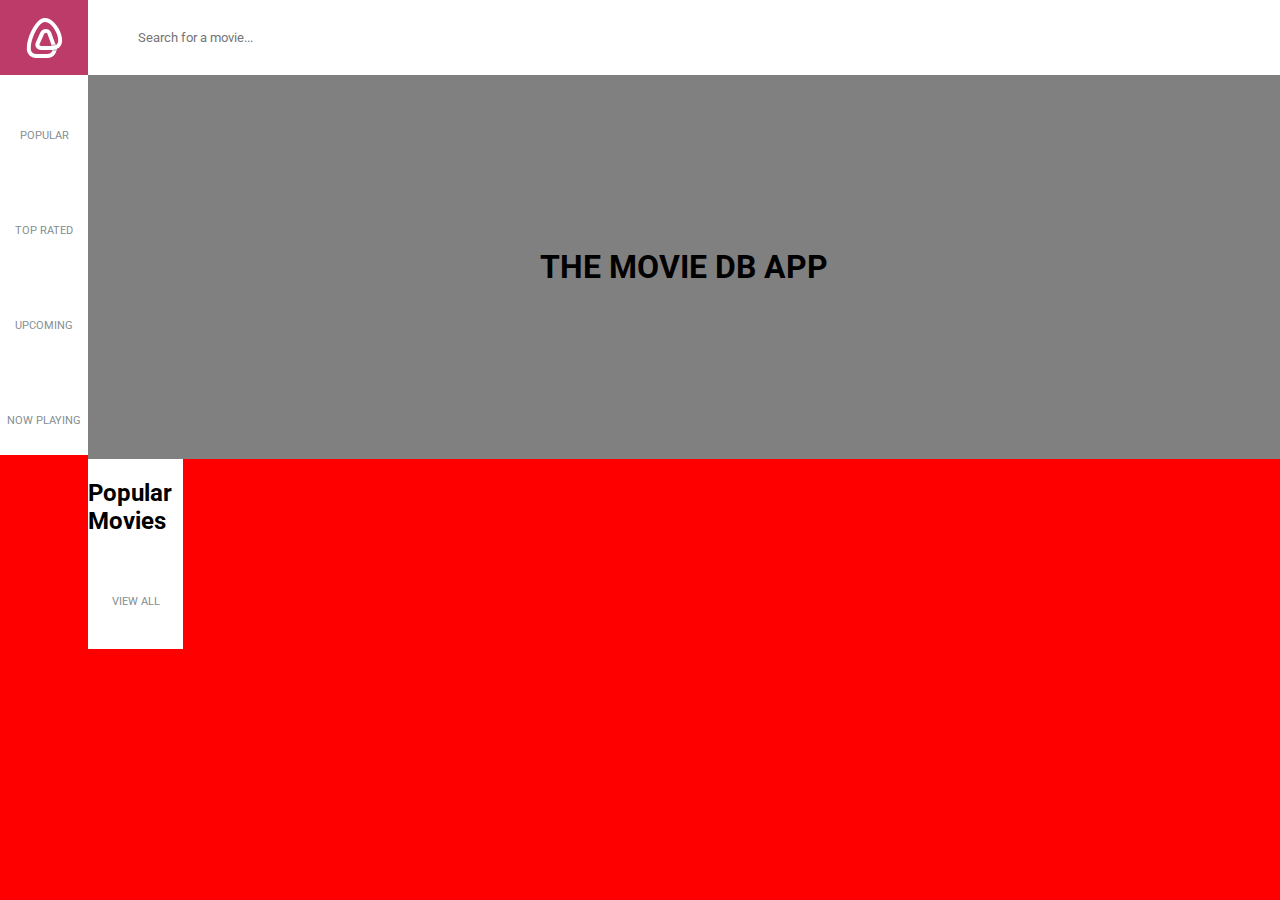
==== commit 9007d5eb: "M" ====
--- a/index.html
+++ b/index.html
@@ -129,7 +129,13 @@
           <div class="presentacion">
             <h1>the movie db app</h1>
           </div>
-          <div class="contenedor peliculas"></div>
+          <div class="contenedor peliculas">
+            <ul>
+              <li><h2>Popular Movies</h2></li>
+              <li><p>View All </p></li>
+            </ul>
+
+          </div>
         </div>
         </div>
 
--- a/stylesheets/style.css
+++ b/stylesheets/style.css
@@ -1,14 +1,15 @@
 /* line 14, ../sass/style.scss */
 body {
-  background-color: #f8f8f8;
+  background-color: red;
   margin: 0;
   font-family: "Roboto", sans-serif;
 }
-/* line 19, ../sass/style.scss */
+/* line 20, ../sass/style.scss */
 body .contenedorGeneral {
   width: 100%;
+  height: 100%;
 }
-/* line 22, ../sass/style.scss */
+/* line 24, ../sass/style.scss */
 body .contenedorGeneral nav {
   width: 100%;
   height: 75px;
@@ -18,7 +19,7 @@
   justify-content: flex-start;
   align-items: center;
 }
-/* line 28, ../sass/style.scss */
+/* line 30, ../sass/style.scss */
 body .contenedorGeneral nav .logo {
   width: 95px;
   height: 100%;
@@ -29,12 +30,12 @@
   align-items: center;
   box-sizing: border-box;
 }
-/* line 35, ../sass/style.scss */
+/* line 37, ../sass/style.scss */
 body .contenedorGeneral nav .logo svg {
   width: 45px;
   height: 40px;
 }
-/* line 41, ../sass/style.scss */
+/* line 43, ../sass/style.scss */
 body .contenedorGeneral nav .header {
   width: 100%;
   height: 100%;
@@ -45,12 +46,12 @@
   justify-content: flex-start;
   align-items: center;
 }
-/* line 48, ../sass/style.scss */
+/* line 50, ../sass/style.scss */
 body .contenedorGeneral nav .header .fas {
   width: 18px;
   margin: 0 5px 0 2%;
 }
-/* line 53, ../sass/style.scss */
+/* line 55, ../sass/style.scss */
 body .contenedorGeneral nav .header input {
   width: 80%;
   height: 30px;
@@ -59,23 +60,24 @@
   padding-left: 3px;
   font-family: "Roboto", sans-serif;
 }
-/* line 64, ../sass/style.scss */
+/* line 66, ../sass/style.scss */
 body .contenedorGeneral .contenedorSecundario {
+  height: 100%;
   display: flex;
   flex-direction: row;
   justify-content: flex-start;
   align-items: flex-start;
 }
-/* line 67, ../sass/style.scss */
+/* line 71, ../sass/style.scss */
 body .contenedorGeneral .contenedorSecundario ul {
   width: 95px;
-  height: 100vh;
+  height: 100%;
   background-color: white;
   margin: 0;
   padding: 0;
   list-style: none;
 }
-/* line 76, ../sass/style.scss */
+/* line 80, ../sass/style.scss */
 body .contenedorGeneral .contenedorSecundario ul li {
   width: 100%;
   height: 95px;
@@ -85,14 +87,14 @@
   align-items: center;
   box-sizing: border-box;
 }
-/* line 82, ../sass/style.scss */
+/* line 86, ../sass/style.scss */
 body .contenedorGeneral .contenedorSecundario ul li .fas, body .contenedorGeneral .contenedorSecundario ul li .far {
   width: 20px;
   height: 20px;
   color: #838D91;
   margin-bottom: 5px;
 }
-/* line 89, ../sass/style.scss */
+/* line 93, ../sass/style.scss */
 body .contenedorGeneral .contenedorSecundario ul li p {
   margin: 0;
   text-transform: uppercase;
@@ -100,12 +102,12 @@
   text-align: center;
   font-size: 11px;
 }
-/* line 100, ../sass/style.scss */
+/* line 104, ../sass/style.scss */
 body .contenedorGeneral .contenedorSecundario .contenedor {
   width: 100%;
   height: auto;
 }
-/* line 104, ../sass/style.scss */
+/* line 108, ../sass/style.scss */
 body .contenedorGeneral .contenedorSecundario .contenedor .presentacion {
   width: 100%;
   height: 384px;
@@ -118,10 +120,22 @@
   justify-content: center;
   align-items: center;
 }
-/* line 114, ../sass/style.scss */
+/* line 117, ../sass/style.scss */
 body .contenedorGeneral .contenedorSecundario .contenedor .presentacion h1 {
   margin: 0;
   font-family: "Roboto", sans-serif;
-  font-weight: bold;
   text-transform: uppercase;
 }
+/* line 126, ../sass/style.scss */
+body .contenedorGeneral .contenedorSecundario .contenedorPeliculas {
+  width: 100%;
+  height: 100vh;
+  background-color: aqua;
+}
+/* line 131, ../sass/style.scss */
+body .contenedorGeneral .contenedorSecundario .contenedorPeliculas ul {
+  display: flex;
+  flex-direction: row;
+  justify-content: space-between;
+  align-items: center;
+}
